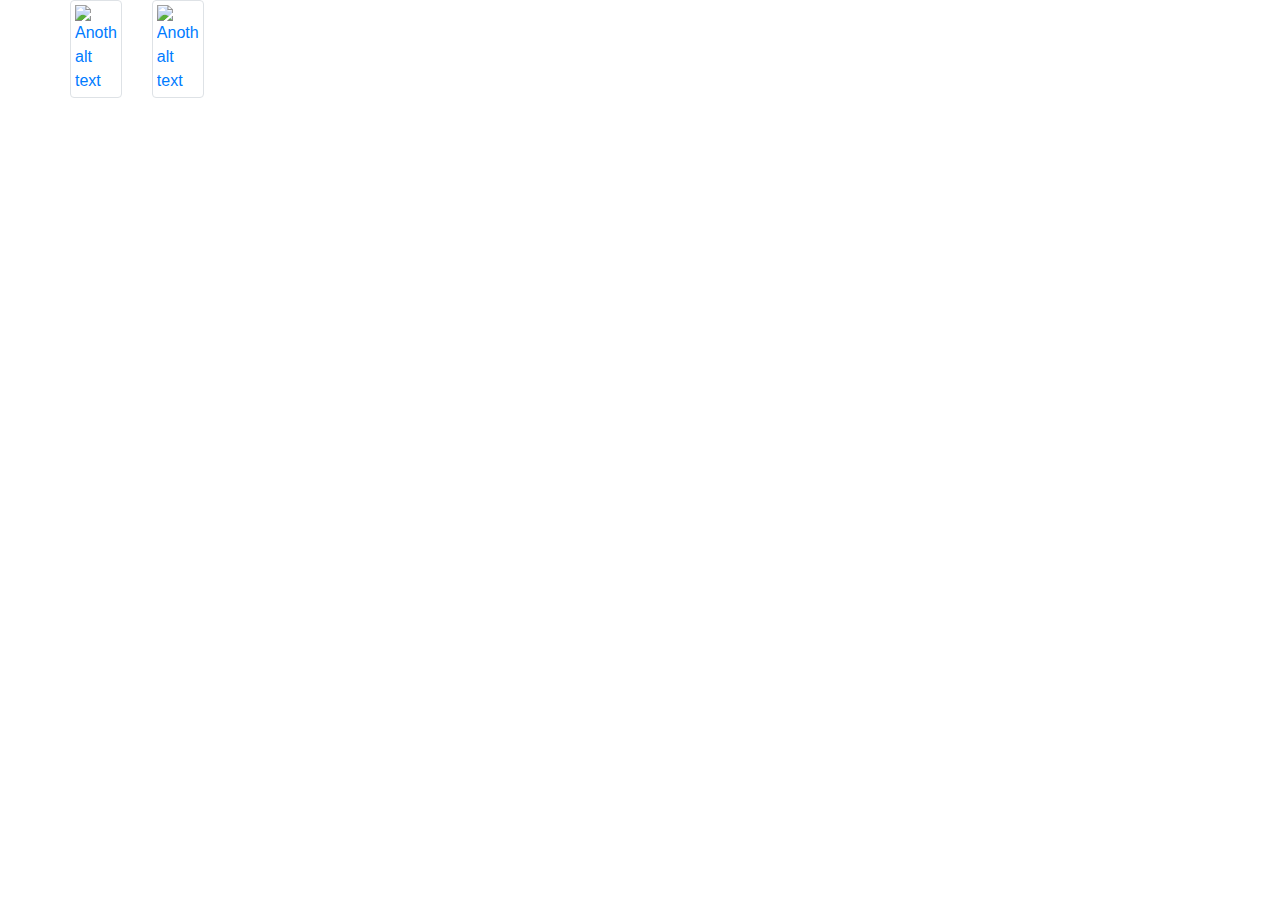
==== html/awardGallery.html @ 5a781910 "first commit" ====
<!DOCTYPE html>
<head>
    
<script src="https://code.jquery.com/jquery-3.2.1.slim.min.js" integrity="sha384-KJ3o2DKtIkvYIK3UENzmM7KCkRr/rE9/Qpg6aAZGJwFDMVNA/GpGFF93hXpG5KkN" crossorigin="anonymous"></script>
<script src="https://cdnjs.cloudflare.com/ajax/libs/popper.js/1.12.9/umd/popper.min.js" integrity="sha384-ApNbgh9B+Y1QKtv3Rn7W3mgPxhU9K/ScQsAP7hUibX39j7fakFPskvXusvfa0b4Q" crossorigin="anonymous"></script>
<script src="https://maxcdn.bootstrapcdn.com/bootstrap/4.0.0/js/bootstrap.min.js" integrity="sha384-JZR6Spejh4U02d8jOt6vLEHfe/JQGiRRSQQxSfFWpi1MquVdAyjUar5+76PVCmYl" crossorigin="anonymous"></script>

    <link href="https://maxcdn.bootstrapcdn.com/bootstrap/4.1.1/css/bootstrap.min.css" rel="stylesheet" id="bootstrap-css">
    <script src="https://maxcdn.bootstrapcdn.com/bootstrap/4.1.1/js/bootstrap.min.js"></script>
    <script src="https://cdnjs.cloudflare.com/ajax/libs/jquery/3.2.1/jquery.min.js"></script>
    <link rel="stylesheet" type="text/css" href="css\awardGallery.css"/>

<script type="text/javascript" src="js\awardGallery.js"></script>
</head>
<body>
    <link rel="stylesheet" href="https://use.fontawesome.com/releases/v5.0.13/css/all.css" integrity="sha384-DNOHZ68U8hZfKXOrtjWvjxusGo9WQnrNx2sqG0tfsghAvtVlRW3tvkXWZh58N9jp" crossorigin="anonymous">
   <div class="container">
        <div class="row">
            <div class="row">
                <div class="col-lg-3 col-md-4 col-xs-6 thumb">
                    <a class="thumbnail" href="#" data-image-id="" data-toggle="modal" data-title=""
                       data-image="Image assets\Awards\image_1.jpeg"
                       data-target="#image-gallery">
                        <img class="img-thumbnail"
                             src="Image assets\Awards\image_1.jpeg"
                             alt="Another alt text">
                    </a>
                </div>
                <div class="col-lg-3 col-md-4 col-xs-6 thumb">
                    <a class="thumbnail" href="#" data-image-id="" data-toggle="modal" data-title=""
                       data-image="Image assets\Awards\image_3.jpeg"
                       data-target="#image-gallery">
                        <img class="img-thumbnail"
                             src="Image assets\Awards\image_3.jpeg"
                             alt="Another alt text">
                    </a>
                </div>
    <!--
                <div class="col-lg-3 col-md-4 col-xs-6 thumb">
                    <a class="thumbnail" href="#" data-image-id="" data-toggle="modal" data-title=""
                       data-image="https://images.pexels.com/photos/305070/pexels-photo-305070.jpeg?auto=compress&cs=tinysrgb&dpr=2&h=750&w=1260"
                       data-target="#image-gallery">
                        <img class="img-thumbnail"
                             src="https://images.pexels.com/photos/305070/pexels-photo-305070.jpeg?auto=compress&cs=tinysrgb&dpr=2&h=750&w=1260"
                             alt="Another alt text">
                    </a>
                </div>
                <div class="col-lg-3 col-md-4 col-xs-6 thumb">
                    <a class="thumbnail" href="#" data-image-id="" data-toggle="modal" data-title="Test1"
                       data-image="https://images.pexels.com/photos/853168/pexels-photo-853168.jpeg?auto=compress&cs=tinysrgb&dpr=2&h=750&w=1260"
                       data-target="#image-gallery">
                        <img class="img-thumbnail"
                             src="https://images.pexels.com/photos/853168/pexels-photo-853168.jpeg?auto=compress&cs=tinysrgb&dpr=2&h=750&w=1260"
                             alt="Another alt text">
                    </a>
                </div>
                <div class="col-lg-3 col-md-4 col-xs-6 thumb">
                    <a class="thumbnail" href="#" data-image-id="" data-toggle="modal" data-title="Im so nice"
                       data-image="https://images.pexels.com/photos/158971/pexels-photo-158971.jpeg?auto=compress&cs=tinysrgb&dpr=2&h=750&w=1260"
                       data-target="#image-gallery">
                        <img class="img-thumbnail"
                             src="https://images.pexels.com/photos/158971/pexels-photo-158971.jpeg?auto=compress&cs=tinysrgb&dpr=2&h=750&w=1260"
                             alt="Another alt text">
                    </a>
                </div>
    
    
    
                <div class="col-lg-3 col-md-4 col-xs-6 thumb">
                    <a class="thumbnail" href="#" data-image-id="" data-toggle="modal" data-title="Im so nice"
                       data-image="https://images.pexels.com/photos/305070/pexels-photo-305070.jpeg?auto=compress&cs=tinysrgb&dpr=2&h=750&w=1260"
                       data-target="#image-gallery">
                        <img class="img-thumbnail"
                             src="https://images.pexels.com/photos/305070/pexels-photo-305070.jpeg?auto=compress&cs=tinysrgb&dpr=2&h=750&w=1260"
                             alt="Another alt text">
                    </a>
                </div>
                <div class="col-lg-3 col-md-4 col-xs-6 thumb">
                    <a class="thumbnail" href="#" data-image-id="" data-toggle="modal" data-title="Im so nice"
                       data-image="https://images.pexels.com/photos/853168/pexels-photo-853168.jpeg?auto=compress&cs=tinysrgb&dpr=2&h=750&w=1260"
                       data-target="#image-gallery">
                        <img class="img-thumbnail"
                             src="https://images.pexels.com/photos/853168/pexels-photo-853168.jpeg?auto=compress&cs=tinysrgb&dpr=2&h=750&w=1260"
                             alt="Another alt text">
                    </a>
                </div>
                <div class="col-lg-3 col-md-4 col-xs-6 thumb">
                    <a class="thumbnail" href="#" data-image-id="" data-toggle="modal" data-title="Im so nice"
                       data-image="https://images.pexels.com/photos/158971/pexels-photo-158971.jpeg?auto=compress&cs=tinysrgb&dpr=2&h=750&w=1260"
                       data-target="#image-gallery">
                        <img class="img-thumbnail"
                             src="https://images.pexels.com/photos/158971/pexels-photo-158971.jpeg?auto=compress&cs=tinysrgb&dpr=2&h=750&w=1260"
                             alt="Another alt text">
                    </a>
                </div>
    
    
    
                <div class="col-lg-3 col-md-4 col-xs-6 thumb">
                    <a class="thumbnail" href="#" data-image-id="" data-toggle="modal" data-title="Im so nice"
                       data-image="https://images.pexels.com/photos/305070/pexels-photo-305070.jpeg?auto=compress&cs=tinysrgb&dpr=2&h=750&w=1260"
                       data-target="#image-gallery">
                        <img class="img-thumbnail"
                             src="https://images.pexels.com/photos/305070/pexels-photo-305070.jpeg?auto=compress&cs=tinysrgb&dpr=2&h=750&w=1260"
                             alt="Another alt text">
                    </a>
                </div>
               <div class="col-lg-3 col-md-4 col-xs-6 thumb">
                    <a class="thumbnail" href="#" data-image-id="" data-toggle="modal" data-title="Im so nice"
                       data-image="https://images.pexels.com/photos/853168/pexels-photo-853168.jpeg?auto=compress&cs=tinysrgb&dpr=2&h=750&w=1260"
                       data-target="#image-gallery">
                        <img class="img-thumbnail"
                             src="https://images.pexels.com/photos/853168/pexels-photo-853168.jpeg?auto=compress&cs=tinysrgb&dpr=2&h=750&w=1260"
                             alt="Another alt text">
                    </a>
                </div>  
                <div class="col-lg-3 col-md-4 col-xs-6 thumb">
                    <a class="thumbnail" href="#" data-image-id="" data-toggle="modal" data-title="Im so nice"
                       data-image="https://images.pexels.com/photos/158971/pexels-photo-158971.jpeg?auto=compress&cs=tinysrgb&dpr=2&h=750&w=1260"
                       data-target="#image-gallery">
                        <img class="img-thumbnail"
                             src="https://images.pexels.com/photos/158971/pexels-photo-158971.jpeg?auto=compress&cs=tinysrgb&dpr=2&h=750&w=1260"
                             alt="Another alt text">
                    </a>
                </div>
            </div>
        -->
    
            <div class="modal fade" id="image-gallery" tabindex="-1" role="dialog" aria-labelledby="myModalLabel" aria-hidden="true">
                <div class="modal-dialog modal-lg">
                    <div class="modal-content">
                        <div class="modal-header">
                            <h4 class="modal-title" id="image-gallery-title"></h4>
                            <button type="button" class="close" data-dismiss="modal"><span aria-hidden="true">×</span><span class="sr-only">Close</span>
                            </button>
                        </div>
                        <div class="modal-body">
                            <img id="image-gallery-image" class="img-responsive col-md-12" src="">
                        </div>
                        <div class="modal-footer">
                            <button type="button" class="btn btn-secondary float-left" id="show-previous-image"><i class="fa fa-arrow-left"></i>
                            </button>
    
                            <button type="button" id="show-next-image" class="btn btn-secondary float-right"><i class="fa fa-arrow-right"></i>
                            </button>
                        </div>
                    </div>
                </div>
            </div>
        </div>
    </div>
</body>
</html>
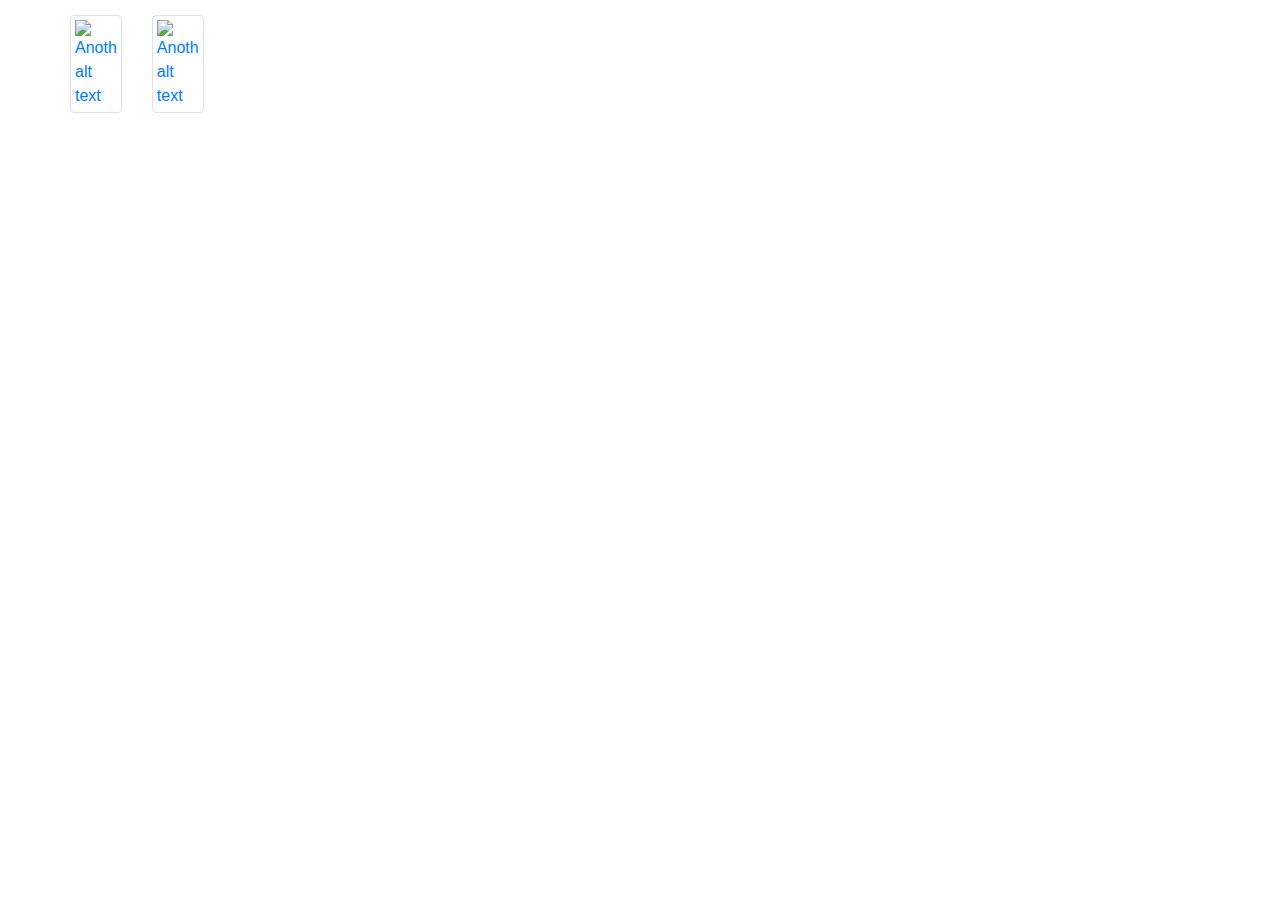
==== commit 477830be: "post deploy" ====
--- a/html/awardGallery.html
+++ b/html/awardGallery.html
@@ -8,9 +8,9 @@
     <link href="https://maxcdn.bootstrapcdn.com/bootstrap/4.1.1/css/bootstrap.min.css" rel="stylesheet" id="bootstrap-css">
     <script src="https://maxcdn.bootstrapcdn.com/bootstrap/4.1.1/js/bootstrap.min.js"></script>
     <script src="https://cdnjs.cloudflare.com/ajax/libs/jquery/3.2.1/jquery.min.js"></script>
-    <link rel="stylesheet" type="text/css" href="css\awardGallery.css"/>
+    <link rel="stylesheet" type="text/css" href="awardGallery.css"/>
 
-<script type="text/javascript" src="js\awardGallery.js"></script>
+<script type="text/javascript" src="F:\Final Website\awardGallery.js"></script>
 </head>
 <body>
     <link rel="stylesheet" href="https://use.fontawesome.com/releases/v5.0.13/css/all.css" integrity="sha384-DNOHZ68U8hZfKXOrtjWvjxusGo9WQnrNx2sqG0tfsghAvtVlRW3tvkXWZh58N9jp" crossorigin="anonymous">
--- a/html/awardGallery.css
+++ b/html/awardGallery.css
@@ -0,0 +1,13 @@
+.btn:focus, .btn:active, button:focus, button:active {
+    outline: none !important;
+    box-shadow: none !important;
+  }
+  
+  #image-gallery .modal-footer{
+    display: block;
+  }
+  
+  .thumb{
+    margin-top: 15px;
+    margin-bottom: 15px;
+  }